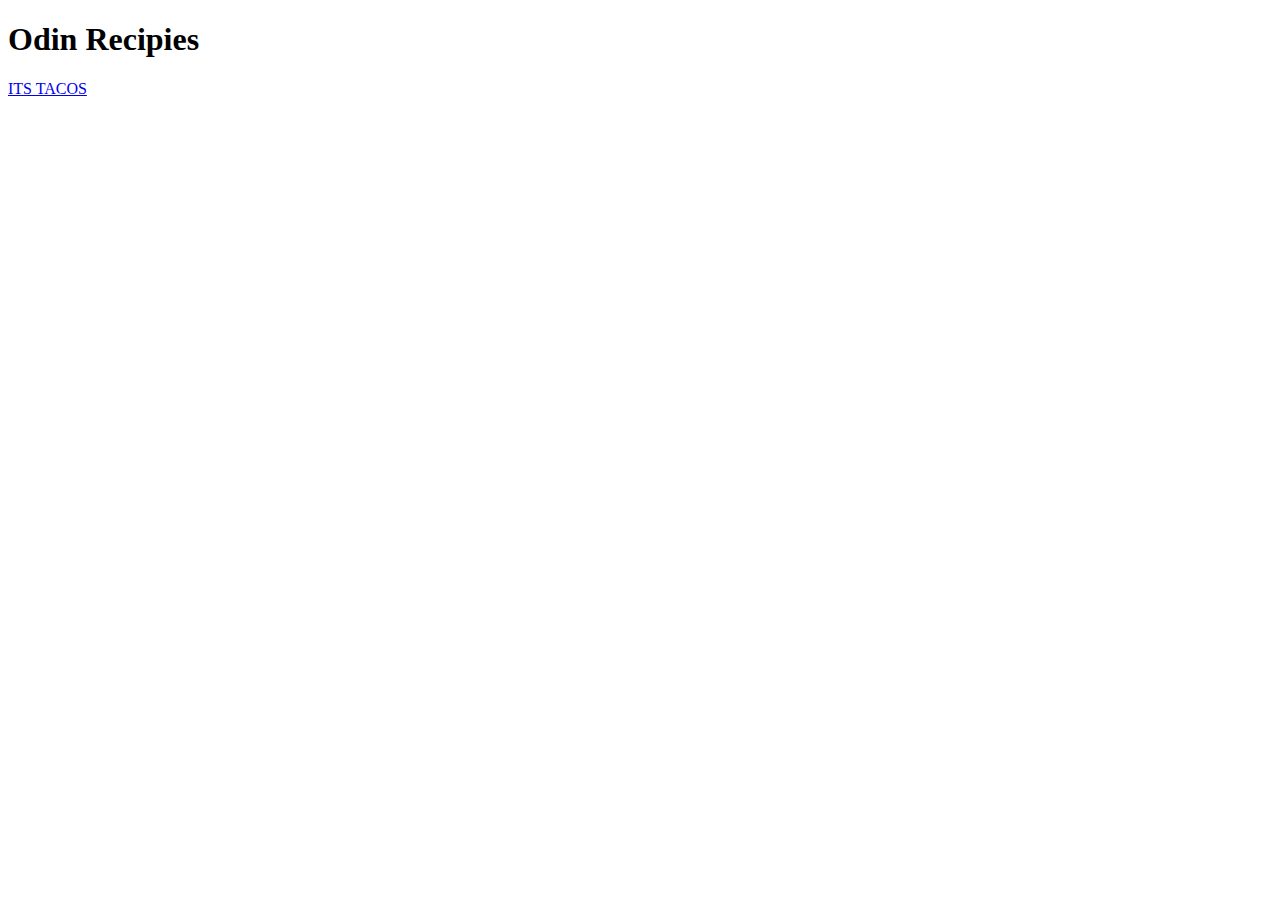
==== index.html @ 7733e202 "Add new files, catching back up from putting this down for a couple weeks." ====
<!DOCTYPE html>
<html lang="en">
<head>
    <meta charset="UTF-8">
    <meta http-equiv="X-UA-Compatible" content="IE=edge">
    <meta name="viewport" content="width=device-width, initial-scale=1.0">
    <title>Document</title>
</head>
<body>
    <h1>Odin Recipies</h1>
        <a href="recipes/tacos.html">ITS TACOS</a>
</body>
</html>
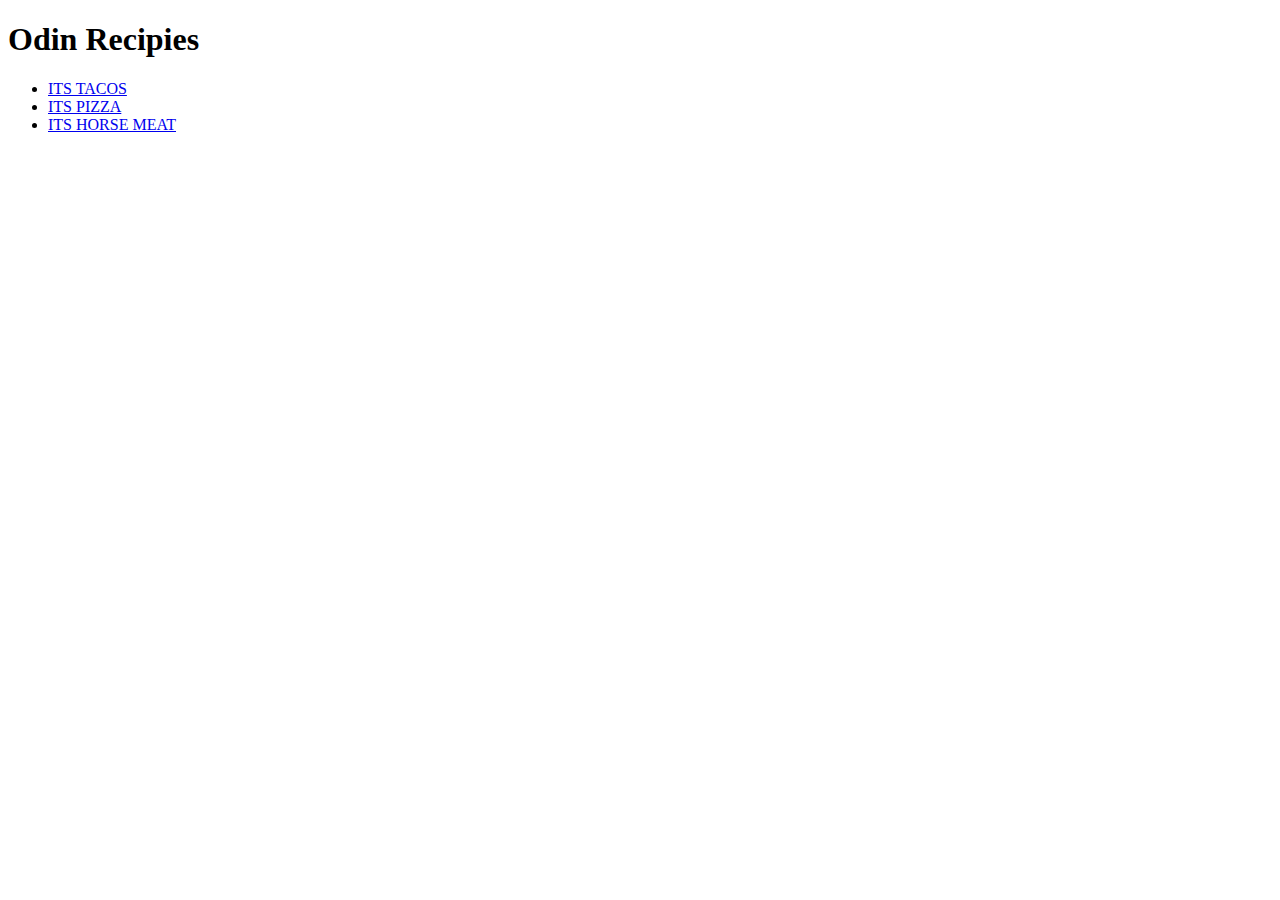
==== commit 74667468: "Add links and images." ====
--- a/index.html
+++ b/index.html
@@ -8,6 +8,10 @@
 </head>
 <body>
     <h1>Odin Recipies</h1>
-        <a href="recipes/tacos.html">ITS TACOS</a>
+    <ul>
+        <li><a href="recipes/tacos.html">ITS TACOS</a></li>
+        <li><a href="recipes/pizza.html">ITS PIZZA</a></li>
+        <li><a href="recipes/horse.html">ITS HORSE MEAT</a></li>
+    </ul>
 </body>
 </html>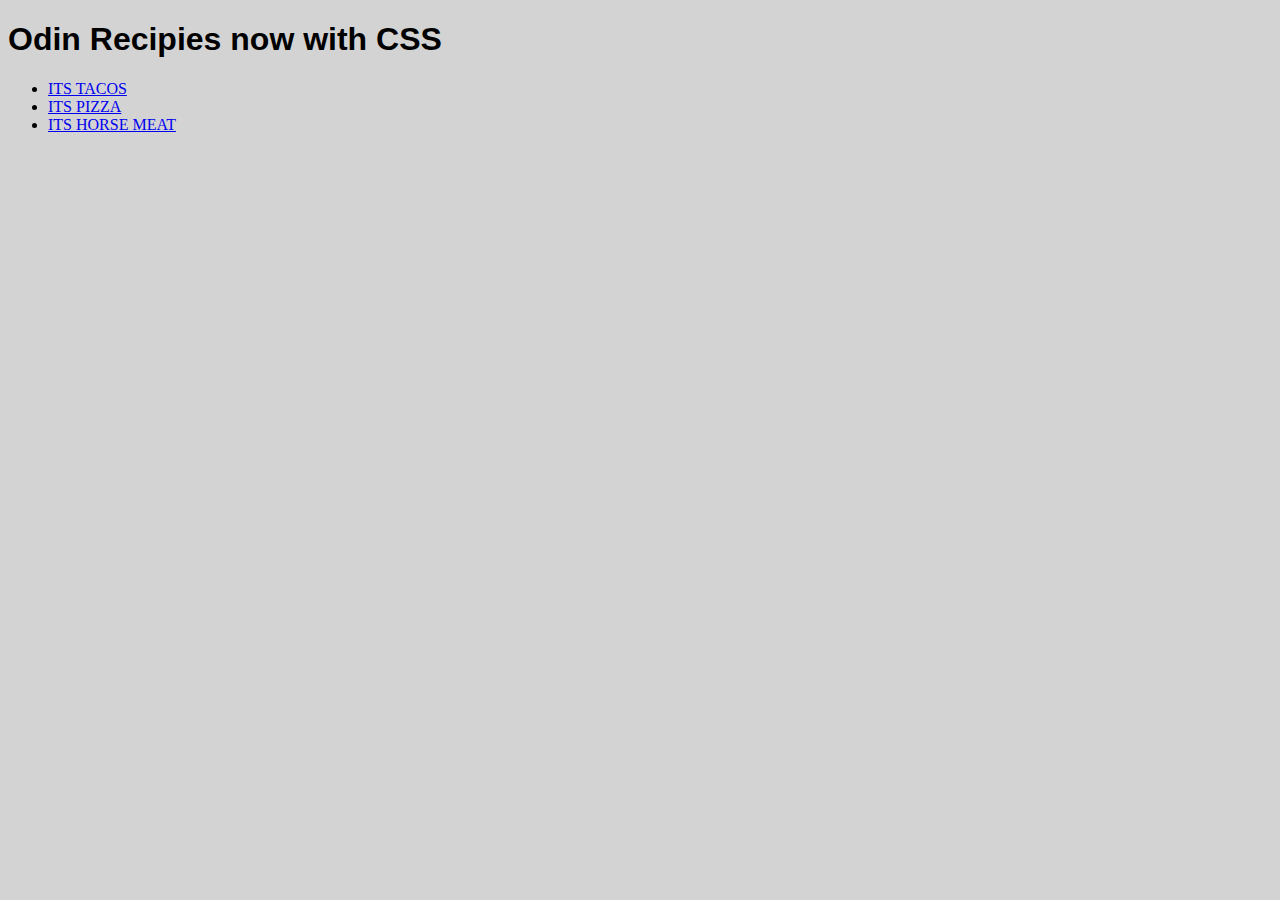
==== commit b9fee6d1: "Add .css" ====
--- a/index.html
+++ b/index.html
@@ -1,13 +1,14 @@
 <!DOCTYPE html>
 <html lang="en">
 <head>
+    <link rel="stylesheet" href="../style.css">
     <meta charset="UTF-8">
     <meta http-equiv="X-UA-Compatible" content="IE=edge">
     <meta name="viewport" content="width=device-width, initial-scale=1.0">
     <title>Document</title>
 </head>
 <body>
-    <h1>Odin Recipies</h1>
+    <h1>Odin Recipies now with CSS</h1>
     <ul>
         <li><a href="recipes/tacos.html">ITS TACOS</a></li>
         <li><a href="recipes/pizza.html">ITS PIZZA</a></li>
--- a/style.css
+++ b/style.css
@@ -0,0 +1,24 @@
+/* styles css */
+
+* {
+    background-color:lightgray;
+}
+
+h1 {
+ color: black;
+ font-family: Impact, Haettenschweiler, 'Arial Narrow Bold', sans-serif;
+}
+
+.paragraph {
+    column-width: 200px;
+}
+
+.body-text {
+    color:darkgray;
+    font-family: 'Franklin Gothic Medium', 'Arial Narrow', Arial, sans-serif;
+}
+
+.poster {
+    width: 200px;
+    height: auto;
+}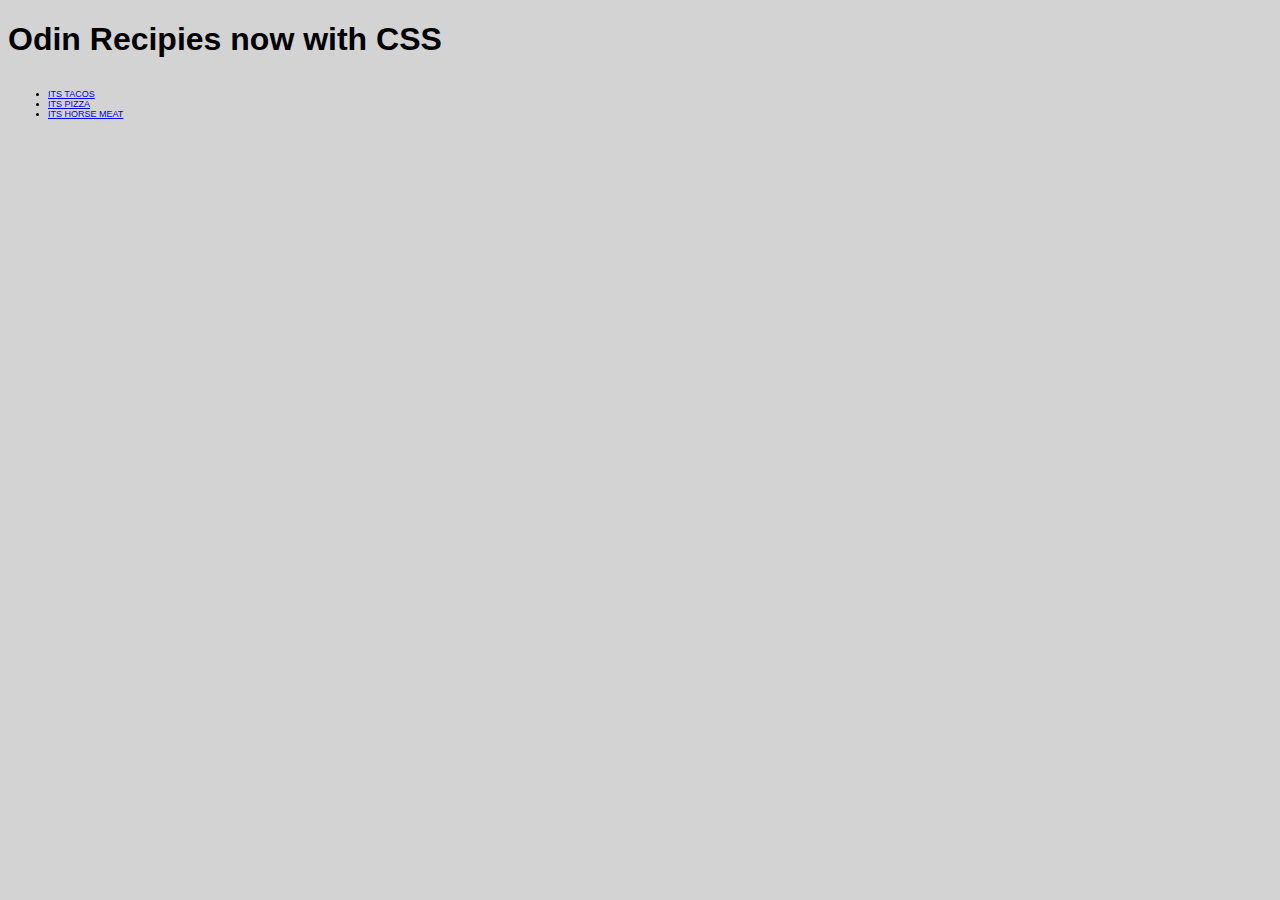
==== commit e97d12c0: "Add more css elements, just tinkering and wrapping my head around it." ====
--- a/index.html
+++ b/index.html
@@ -9,10 +9,15 @@
 </head>
 <body>
     <h1>Odin Recipies now with CSS</h1>
+    <div class="paragraph">
+        <span class="list">
     <ul>
         <li><a href="recipes/tacos.html">ITS TACOS</a></li>
         <li><a href="recipes/pizza.html">ITS PIZZA</a></li>
         <li><a href="recipes/horse.html">ITS HORSE MEAT</a></li>
     </ul>
+        </span>
+    </div>
 </body>
-</html>+</html>
+
--- a/style.css
+++ b/style.css
@@ -10,7 +10,9 @@
 }
 
 .paragraph {
+    columns: 1;
     column-width: 200px;
+    word-wrap: normal;
 }
 
 .body-text {
@@ -18,7 +20,17 @@
     font-family: 'Franklin Gothic Medium', 'Arial Narrow', Arial, sans-serif;
 }
 
+.paragraph .body-text {
+    color: rebeccapurple
+}
+
 .poster {
     width: 200px;
     height: auto;
-}+}
+
+.list {
+    font-family: 'Franklin Gothic Medium', 'Arial Narrow', Arial, sans-serif;
+    font-size: xx-small;
+}
+
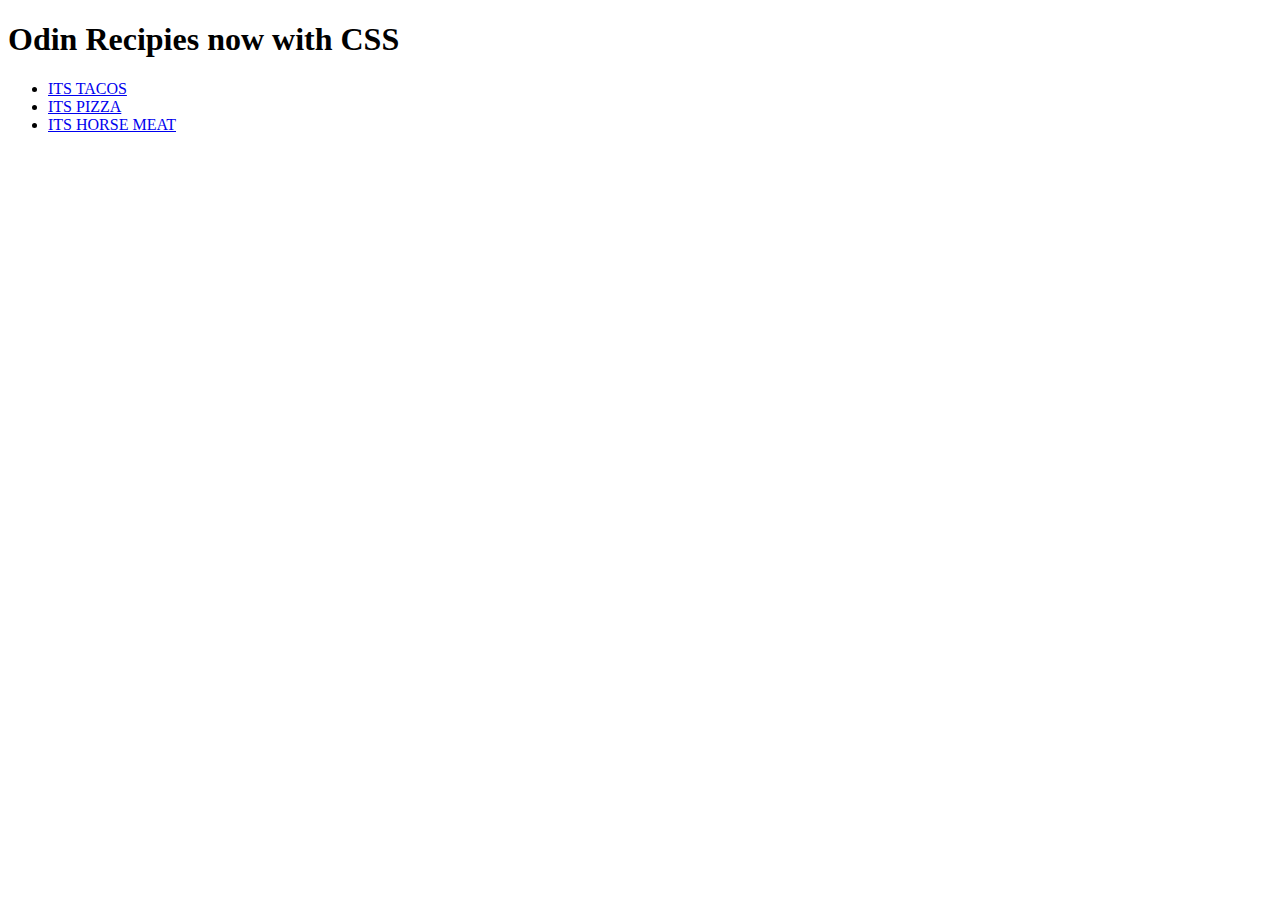
==== commit 4a232caa: "fix style.css link #3" ====
--- a/index.html
+++ b/index.html
@@ -1,7 +1,7 @@
 <!DOCTYPE html>
 <html lang="en">
 <head>
-    <link rel="stylesheet" href="../style.css">
+    <link rel="stylesheet" href="/odin-recipes/style.css">
     <meta charset="UTF-8">
     <meta http-equiv="X-UA-Compatible" content="IE=edge">
     <meta name="viewport" content="width=device-width, initial-scale=1.0">
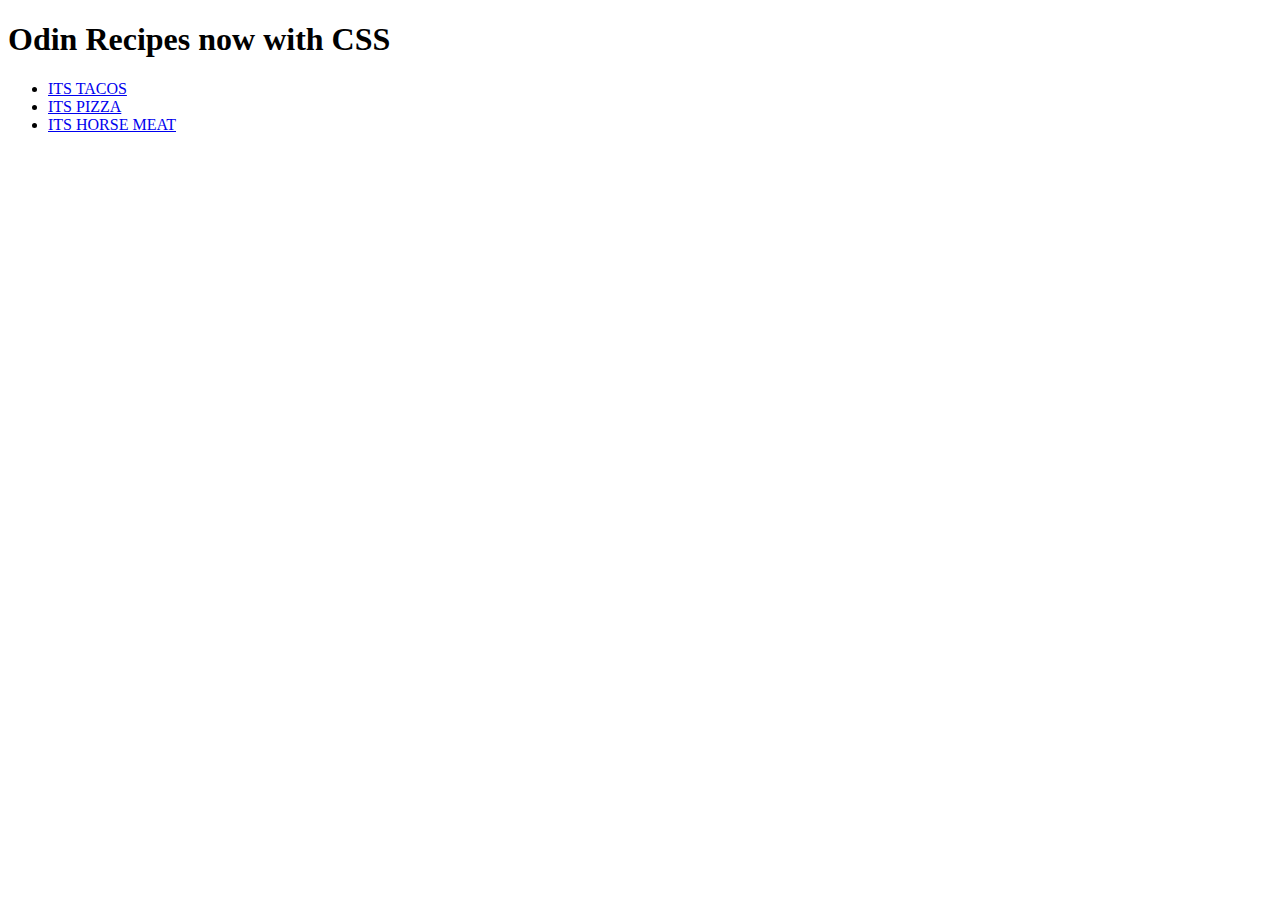
==== commit 0d44b872: "fix 'recipies' typo in base link that's been bedevilling." ====
--- a/index.html
+++ b/index.html
@@ -8,7 +8,7 @@
     <title>Document</title>
 </head>
 <body>
-    <h1>Odin Recipies now with CSS</h1>
+    <h1>Odin Recipes now with CSS</h1>
     <div class="paragraph">
         <span class="list">
     <ul>
